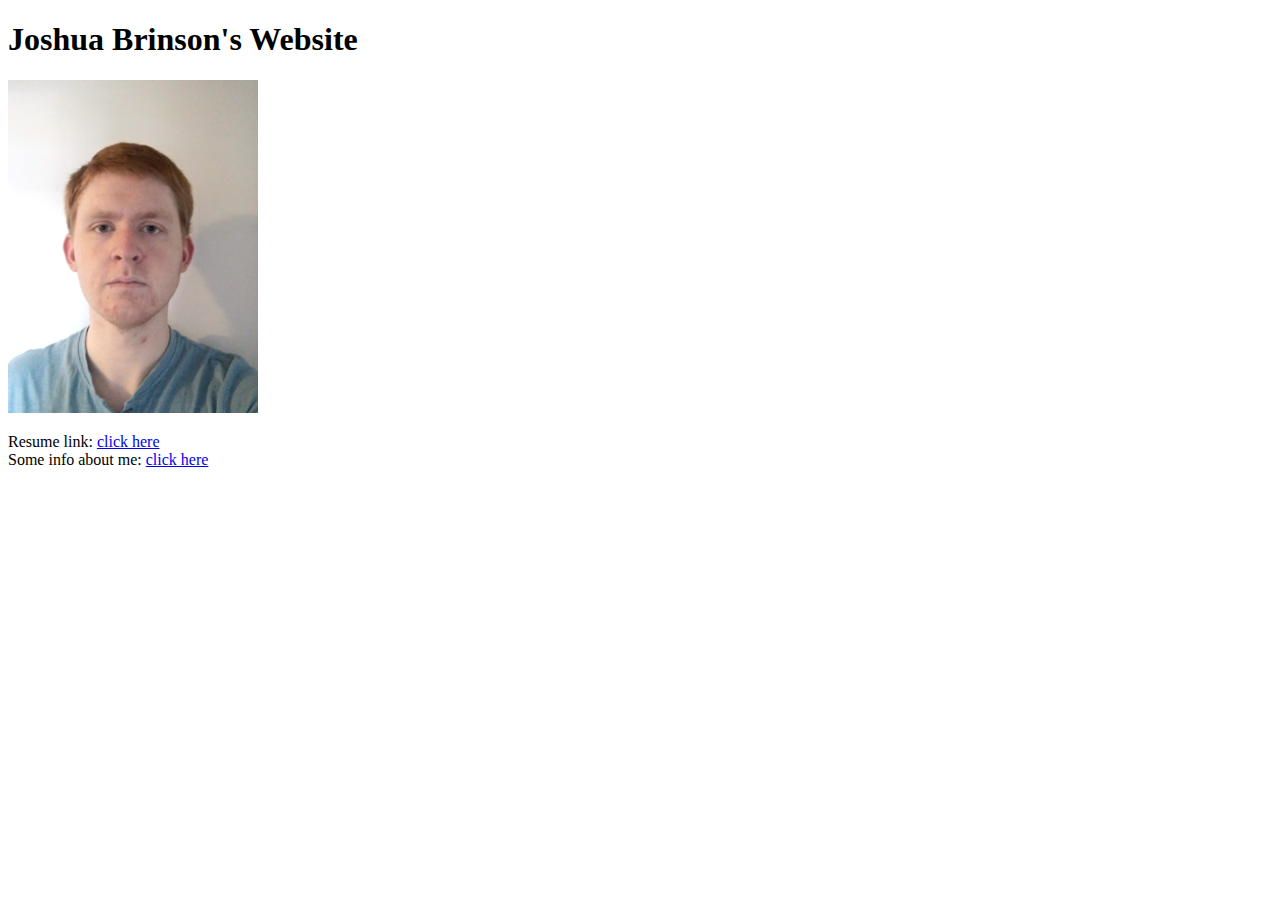
==== index.html @ 441cc3d8 "Added biography html" ====
<!DOCTYPE html>
<html>
    <head>
        <meta charset="utf-8">
        <meta http-equiv="X-UA-Compatible" content="IE=edge">
        <title>Joshua Brinson Career Page</title>
        <meta name="description" content="">
        <meta name="viewport" content="width=device-width, initial-scale=1">
        <link rel="stylesheet" href="">
    </head>
    <body>
        <h1>Joshua Brinson's Website</h1>
        <img src="content/images/20230507_125227.jpg" width="250px" height="auto">
        <p>Resume link: <a href="content/pdf/Joshua Brinson Resume.pdf">click here</a><br>
           Some info about me: <a href="bio.html">click here</a>
           </p>
    </body>
</html>
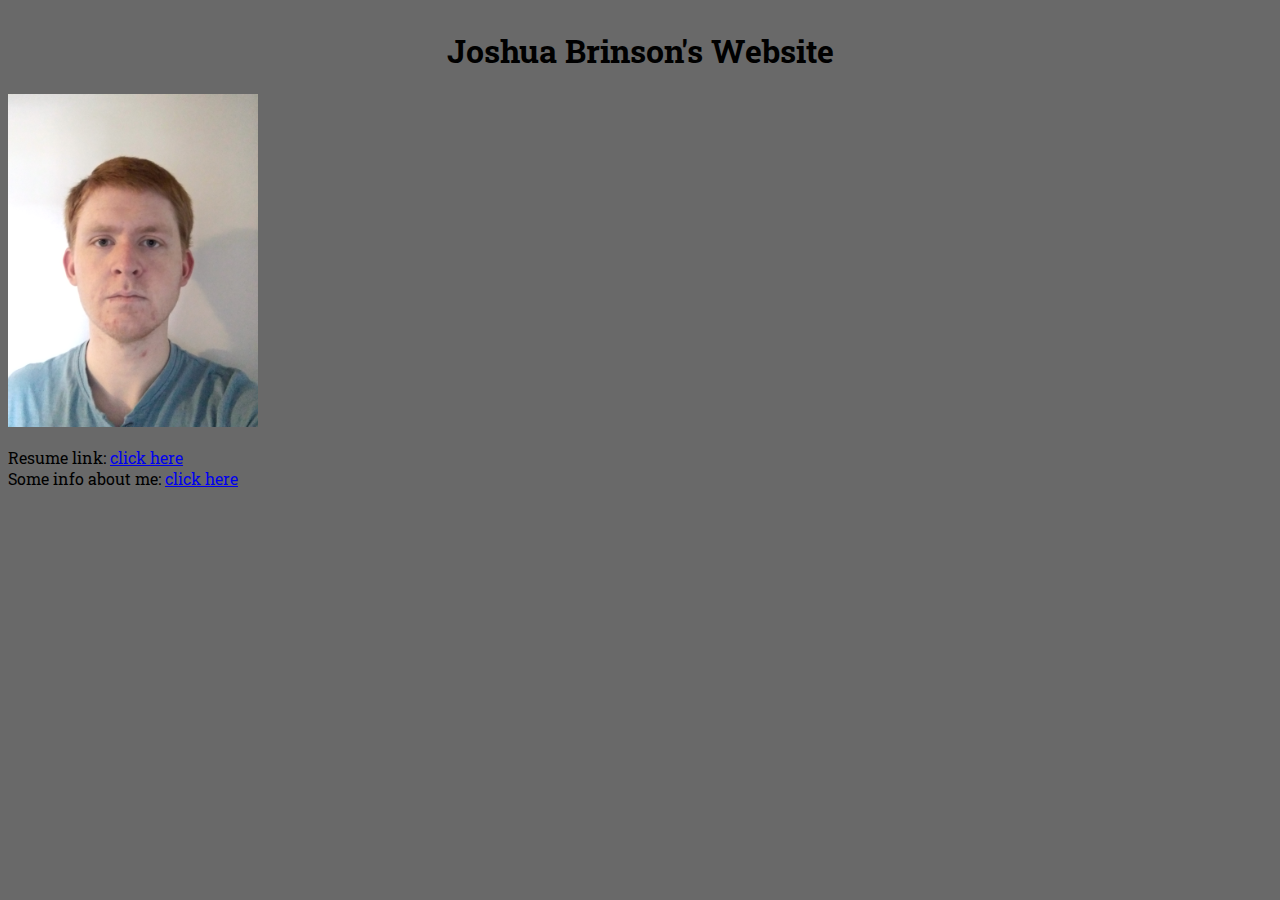
==== commit d81cdddf: "Added style sheet, imported font" ====
--- a/index.html
+++ b/index.html
@@ -6,10 +6,12 @@
         <title>Joshua Brinson Career Page</title>
         <meta name="description" content="">
         <meta name="viewport" content="width=device-width, initial-scale=1">
-        <link rel="stylesheet" href="">
+        <link rel="stylesheet" href="styles.css">
     </head>
     <body>
-        <h1>Joshua Brinson's Website</h1>
+        <div class="container1">
+            <h1>Joshua Brinson's Website</h1>
+        </div>
         <img src="content/images/20230507_125227.jpg" width="250px" height="auto">
         <p>Resume link: <a href="content/pdf/Joshua Brinson Resume.pdf">click here</a><br>
            Some info about me: <a href="bio.html">click here</a>
--- a/styles.css
+++ b/styles.css
@@ -0,0 +1,15 @@
+@import url('https://fonts.googleapis.com/css2?family=Roboto+Slab&display=swap');
+
+body{
+    background-color: dimgray;
+    font-family: "Roboto Slab", sans-serif
+}
+
+.container1{
+    display: flex;
+    justify-content: center;
+}
+
+.container1 h1{
+
+}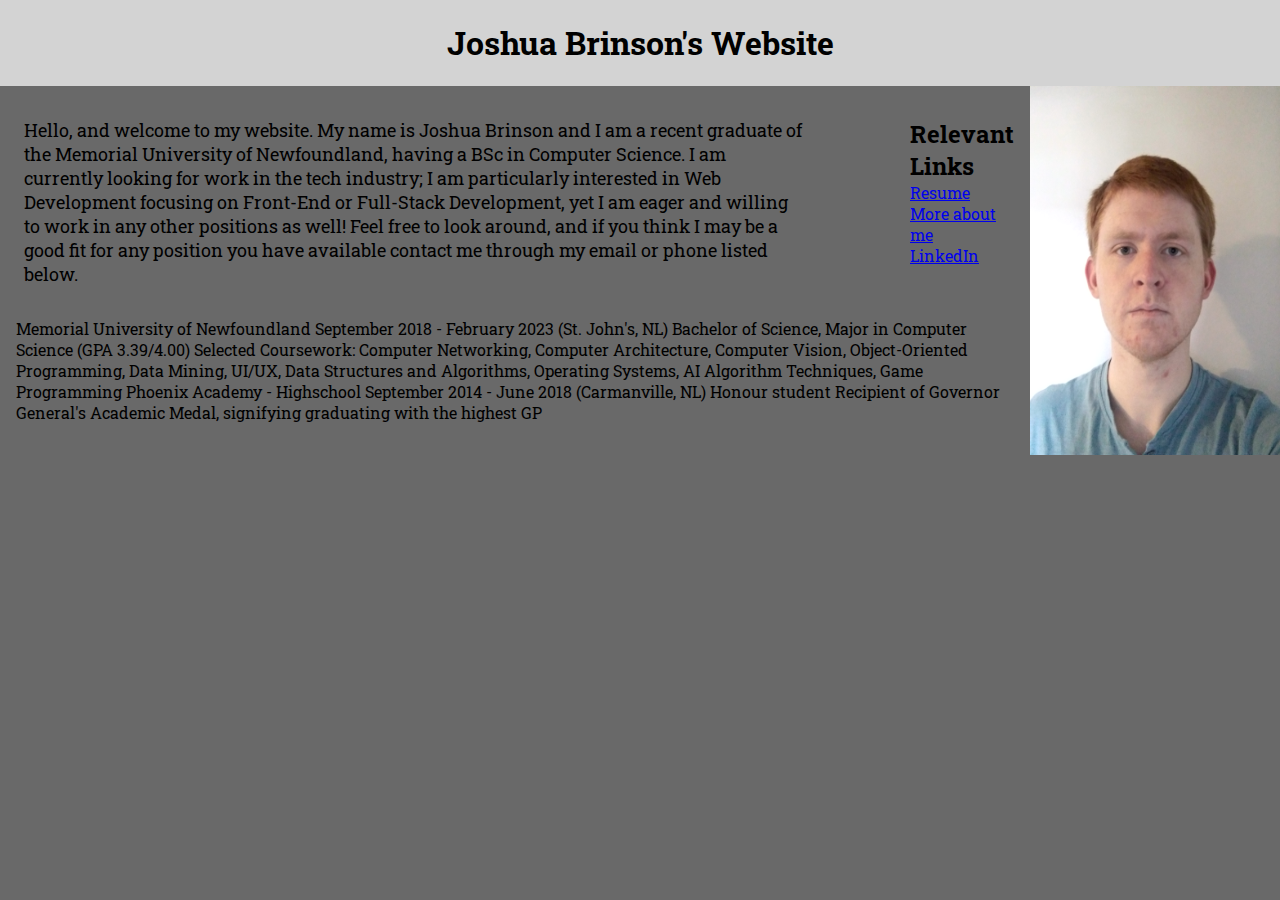
==== commit 03ab167d: "More styling and added Education portion" ====
--- a/index.html
+++ b/index.html
@@ -12,9 +12,37 @@
         <div class="container1">
             <h1>Joshua Brinson's Website</h1>
         </div>
-        <img src="content/images/20230507_125227.jpg" width="250px" height="auto">
-        <p>Resume link: <a href="content/pdf/Joshua Brinson Resume.pdf">click here</a><br>
-           Some info about me: <a href="bio.html">click here</a>
-           </p>
+        <div class="container2">
+            <div class="info-container">
+                <div class="info-and-links">
+                    <p>
+                        Hello, and welcome to my website. My name is Joshua Brinson and I am a recent graduate of 
+                        the Memorial University of Newfoundland, having a BSc in Computer Science. I am currently
+                        looking for work in the tech industry; I am particularly interested in Web Development 
+                        focusing on Front-End or Full-Stack Development, yet I am eager and willing to work in
+                        any other positions as well! Feel free to look around, and if you think I may be a good fit
+                        for any position you have available contact me through my email or phone listed below.
+                    </p>
+                    <div class="links">
+                        <h2>Relevant Links</h2>
+                        <ul>
+                            <a href="content/pdf/Joshua Brinson Resume.pdf" target="_blank">Resume</a><br>
+                            <a href="bio.html" target="_blank">More about me</a><br>
+                            <a href="https://www.linkedin.com/in/joshua-brinson-326a6b21b/" target="_blank">LinkedIn</a>
+                        </ul>
+                    </div>
+                </div>
+                <div class="education">
+                    <p>Memorial University of Newfoundland September 2018 - February 2023 (St. John's, NL)
+                        Bachelor of Science, Major in Computer Science (GPA 3.39/4.00)
+                        Selected Coursework: Computer Networking, Computer Architecture, Computer Vision, Object-Oriented Programming, Data 
+                        Mining, UI/UX, Data Structures and Algorithms, Operating Systems, AI Algorithm Techniques, Game Programming
+                        Phoenix Academy - Highschool September 2014 - June 2018 (Carmanville, NL) 
+                        Honour student
+                        Recipient of Governor General's Academic Medal, signifying graduating with the highest GP</p>
+                </div>
+            </div>
+            <img src="content/images/20230507_125227.jpg" width="250px" height="auto">
+        </div>
     </body>
 </html>--- a/styles.css
+++ b/styles.css
@@ -2,14 +2,59 @@
 
 body{
     background-color: dimgray;
-    font-family: "Roboto Slab", sans-serif
+    font-family: "Roboto Slab", sans-serif;
+    margin: 0;
+    padding: 0;
 }
 
 .container1{
     display: flex;
     justify-content: center;
+    background-color: lightgrey;
 }
 
 .container1 h1{
 
+}
+
+.container2{
+    display: flex;
+    flex-direction: row;
+    justify-content: space-between;
+}
+
+.info-container{
+    display: flex;
+    flex-direction: column;
+    padding: 16px;
+    margin: 0;
+}
+
+.info-and-links{
+    display: flex;
+    justify-content: space-between;
+    gap: 100px
+}
+
+.info-and-links p{
+    font-size: 18px;
+    max-width: 1250px;
+    margin: 16px 8px
+}
+
+.links{
+    display: flex;
+    flex-direction: column;
+    align-items: flex-start;
+    width: 500px;
+}
+
+.links h2{
+    padding-top: 16px;
+    margin: 0;
+}
+
+.links ul{
+    padding: 0;
+    margin: 0
 }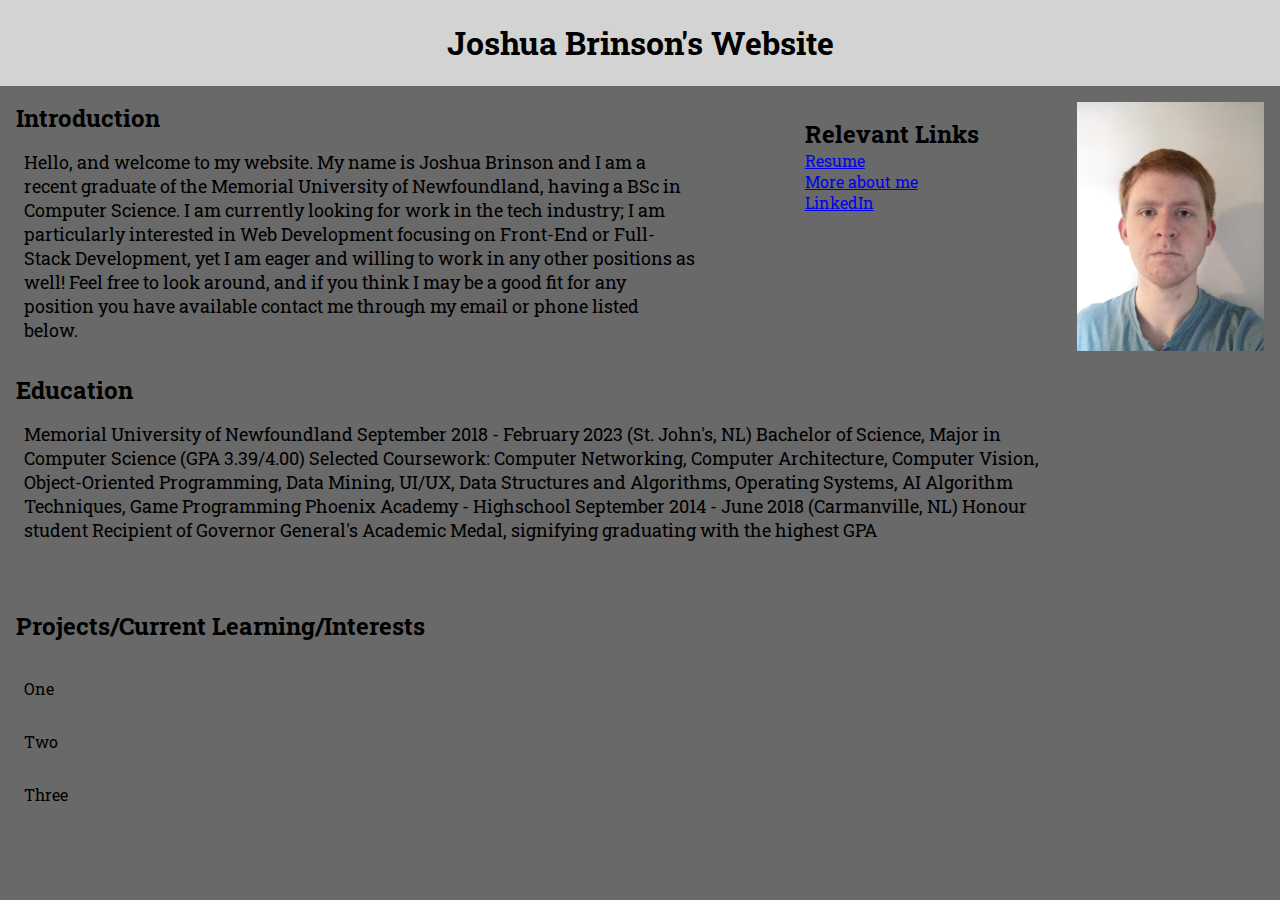
==== commit fa7357a3: "added projects block" ====
--- a/index.html
+++ b/index.html
@@ -9,20 +9,23 @@
         <link rel="stylesheet" href="styles.css">
     </head>
     <body>
-        <div class="container1">
+        <div class="header">
             <h1>Joshua Brinson's Website</h1>
         </div>
         <div class="container2">
             <div class="info-container">
                 <div class="info-and-links">
-                    <p>
-                        Hello, and welcome to my website. My name is Joshua Brinson and I am a recent graduate of 
-                        the Memorial University of Newfoundland, having a BSc in Computer Science. I am currently
-                        looking for work in the tech industry; I am particularly interested in Web Development 
-                        focusing on Front-End or Full-Stack Development, yet I am eager and willing to work in
-                        any other positions as well! Feel free to look around, and if you think I may be a good fit
-                        for any position you have available contact me through my email or phone listed below.
-                    </p>
+                    <div class="temp-block">
+                        <h2>Introduction</h2>
+                        <p>
+                            Hello, and welcome to my website. My name is Joshua Brinson and I am a recent graduate of 
+                            the Memorial University of Newfoundland, having a BSc in Computer Science. I am currently
+                            looking for work in the tech industry; I am particularly interested in Web Development 
+                            focusing on Front-End or Full-Stack Development, yet I am eager and willing to work in
+                            any other positions as well! Feel free to look around, and if you think I may be a good fit
+                            for any position you have available contact me through my email or phone listed below.
+                        </p>
+                    </div>
                     <div class="links">
                         <h2>Relevant Links</h2>
                         <ul>
@@ -33,16 +36,28 @@
                     </div>
                 </div>
                 <div class="education">
+                    <h2>Education</h2>
                     <p>Memorial University of Newfoundland September 2018 - February 2023 (St. John's, NL)
                         Bachelor of Science, Major in Computer Science (GPA 3.39/4.00)
                         Selected Coursework: Computer Networking, Computer Architecture, Computer Vision, Object-Oriented Programming, Data 
                         Mining, UI/UX, Data Structures and Algorithms, Operating Systems, AI Algorithm Techniques, Game Programming
                         Phoenix Academy - Highschool September 2014 - June 2018 (Carmanville, NL) 
                         Honour student
-                        Recipient of Governor General's Academic Medal, signifying graduating with the highest GP</p>
+                        Recipient of Governor General's Academic Medal, signifying graduating with the highest GPA</p>
                 </div>
             </div>
             <img src="content/images/20230507_125227.jpg" width="250px" height="auto">
         </div>
+        <div class="container3">
+            <h2>Projects/Current Learning/Interests</h2>
+            <ul>
+                <p>One</p>
+                <p>Two</p>
+                <p>Three</p>
+            </ul>
+        </div>
+        <div class="footer">
+
+        </div>
     </body>
 </html>--- a/styles.css
+++ b/styles.css
@@ -7,18 +7,23 @@
     padding: 0;
 }
 
-.container1{
+.header{
     display: flex;
     justify-content: center;
     background-color: lightgrey;
 }
 
-.container1 h1{
+.header h1{
 
 }
 
+.container2, .container3{
+    display: flex;
+    padding: 16px;
+    margin: 0;
+}
+
 .container2{
-    display: flex;
     flex-direction: row;
     justify-content: space-between;
 }
@@ -26,14 +31,17 @@
 .info-container{
     display: flex;
     flex-direction: column;
-    padding: 16px;
-    margin: 0;
 }
 
 .info-and-links{
     display: flex;
     justify-content: space-between;
     gap: 100px
+}
+
+.info-and-links h2{
+    padding: 0;
+    margin: 0;
 }
 
 .info-and-links p{
@@ -57,4 +65,38 @@
 .links ul{
     padding: 0;
     margin: 0
+}
+
+.education h2{
+    padding-top: 16px;
+    margin: 0;
+}
+
+.education p{
+    font-size: 18px;
+    max-width: 1250px;
+    margin: 16px 8px
+}
+
+.container3{
+    flex-direction: column;
+}
+
+.container3 ul{
+    display: flex;
+    flex-direction: column;
+    padding: 0;
+    margin: 0;
+}
+
+.container3 ul p{
+    display: flex;
+    flex-direction: column;
+    padding: 8px;
+    margin: 8px 0px;
+}
+
+img{
+    width: 15%;
+    align-self: flex-start;
 }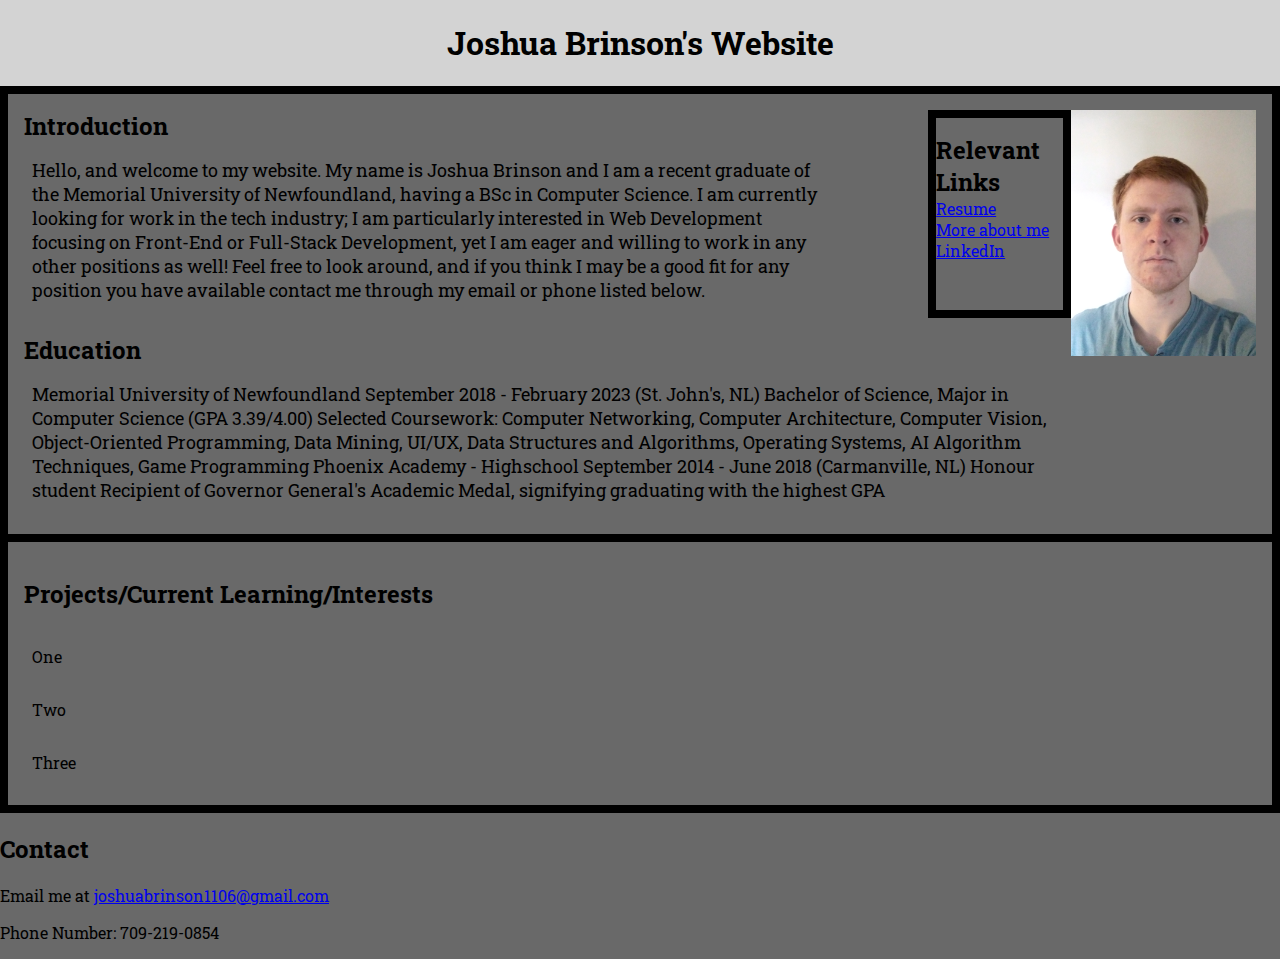
==== commit 9d81489b: "Basic layout complete" ====
--- a/index.html
+++ b/index.html
@@ -57,7 +57,9 @@
             </ul>
         </div>
         <div class="footer">
-
+            <h2>Contact</h2>
+            <p>Email me at <a href="https://mail.google.com/mail/?view=cm&fs=1&to=joshuabrinson1106@gmail.com" target="_blank">joshuabrinson1106@gmail.com</a></p>
+            <p>Phone Number: 709-219-0854</p>
         </div>
     </body>
 </html>--- a/styles.css
+++ b/styles.css
@@ -5,6 +5,9 @@
     font-family: "Roboto Slab", sans-serif;
     margin: 0;
     padding: 0;
+    display: flex;
+    flex-direction: column;
+    min-height: 100vh
 }
 
 .header{
@@ -21,6 +24,7 @@
     display: flex;
     padding: 16px;
     margin: 0;
+    border: 8px solid black;
 }
 
 .container2{
@@ -54,7 +58,8 @@
     display: flex;
     flex-direction: column;
     align-items: flex-start;
-    width: 500px;
+    width: 200px;
+    border: 8px solid black;
 }
 
 .links h2{
@@ -80,6 +85,7 @@
 
 .container3{
     flex-direction: column;
+    border-top: 0px;
 }
 
 .container3 ul{
@@ -96,6 +102,10 @@
     margin: 8px 0px;
 }
 
+.footer{
+    margin-top: auto
+}
+
 img{
     width: 15%;
     align-self: flex-start;
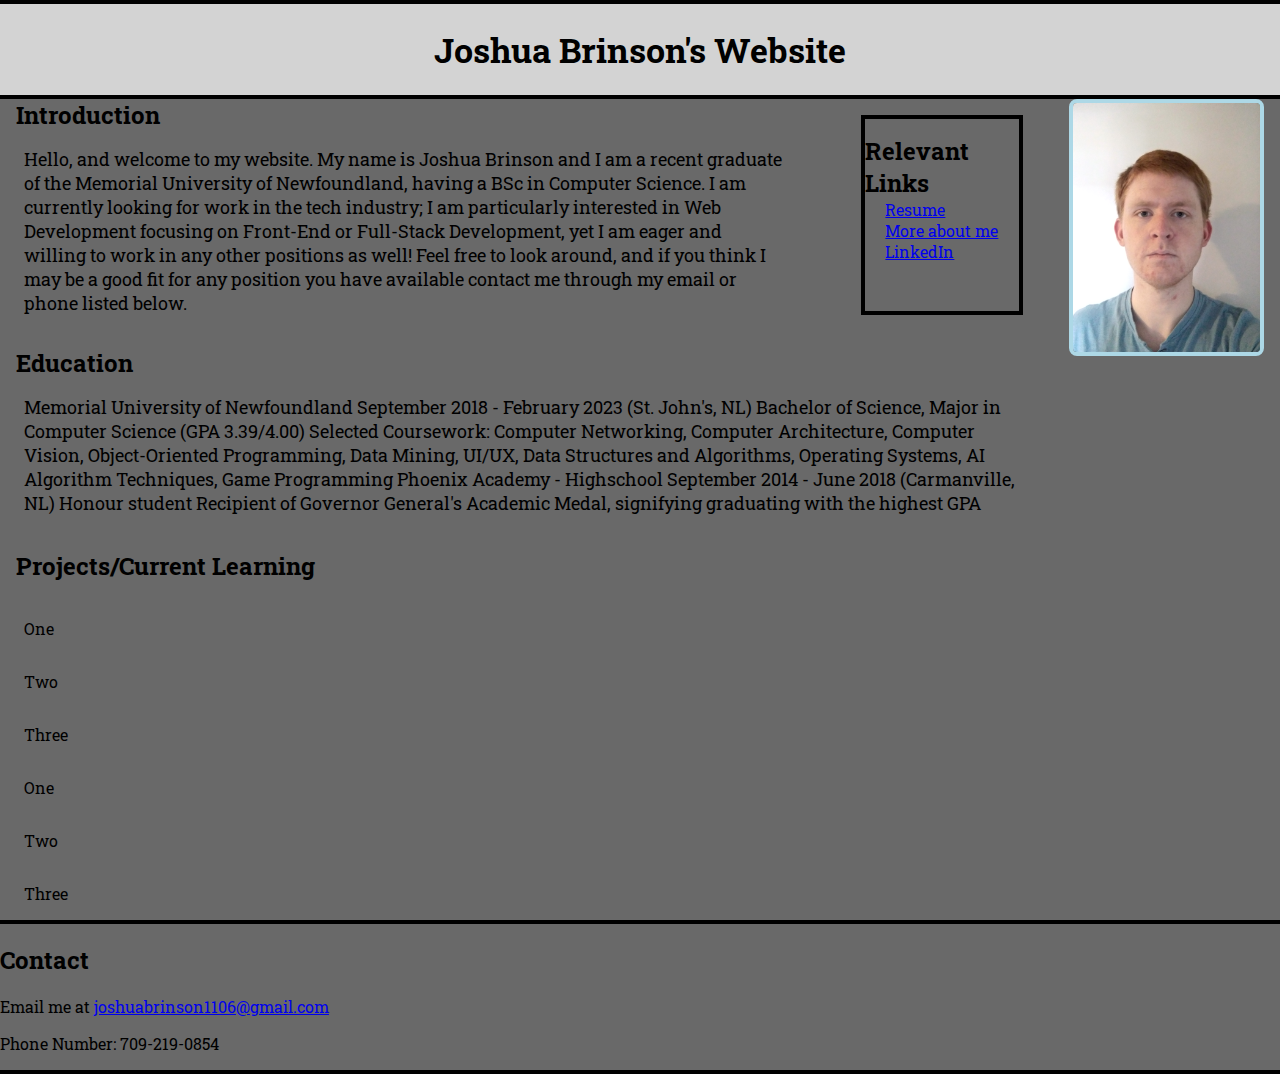
==== commit 4449b643: "improving spacing in layout" ====
--- a/index.html
+++ b/index.html
@@ -49,8 +49,11 @@
             <img src="content/images/20230507_125227.jpg" width="250px" height="auto">
         </div>
         <div class="container3">
-            <h2>Projects/Current Learning/Interests</h2>
+            <h2>Projects/Current Learning</h2>
             <ul>
+                <p>One</p>
+                <p>Two</p>
+                <p>Three</p>
                 <p>One</p>
                 <p>Two</p>
                 <p>Three</p>
--- a/styles.css
+++ b/styles.css
@@ -10,6 +10,11 @@
     min-height: 100vh
 }
 
+.header, .footer{
+    border-top: 4px solid black;
+    border-bottom: 4px solid black;
+}
+
 .header{
     display: flex;
     justify-content: center;
@@ -17,19 +22,19 @@
 }
 
 .header h1{
-
+    font-size: 34px;
 }
 
 .container2, .container3{
     display: flex;
-    padding: 16px;
+    padding: 0px 16px;
     margin: 0;
-    border: 8px solid black;
 }
 
 .container2{
     flex-direction: row;
     justify-content: space-between;
+    gap: 30px
 }
 
 .info-container{
@@ -40,7 +45,7 @@
 .info-and-links{
     display: flex;
     justify-content: space-between;
-    gap: 100px
+    gap: 50px
 }
 
 .info-and-links h2{
@@ -57,9 +62,10 @@
 .links{
     display: flex;
     flex-direction: column;
-    align-items: flex-start;
-    width: 200px;
-    border: 8px solid black;
+    align-items: center;
+    width: 250px;
+    border: 4px solid black;
+    margin: 16px
 }
 
 .links h2{
@@ -109,4 +115,6 @@
 img{
     width: 15%;
     align-self: flex-start;
+    border: 4px solid lightblue;
+    border-radius: 8px;
 }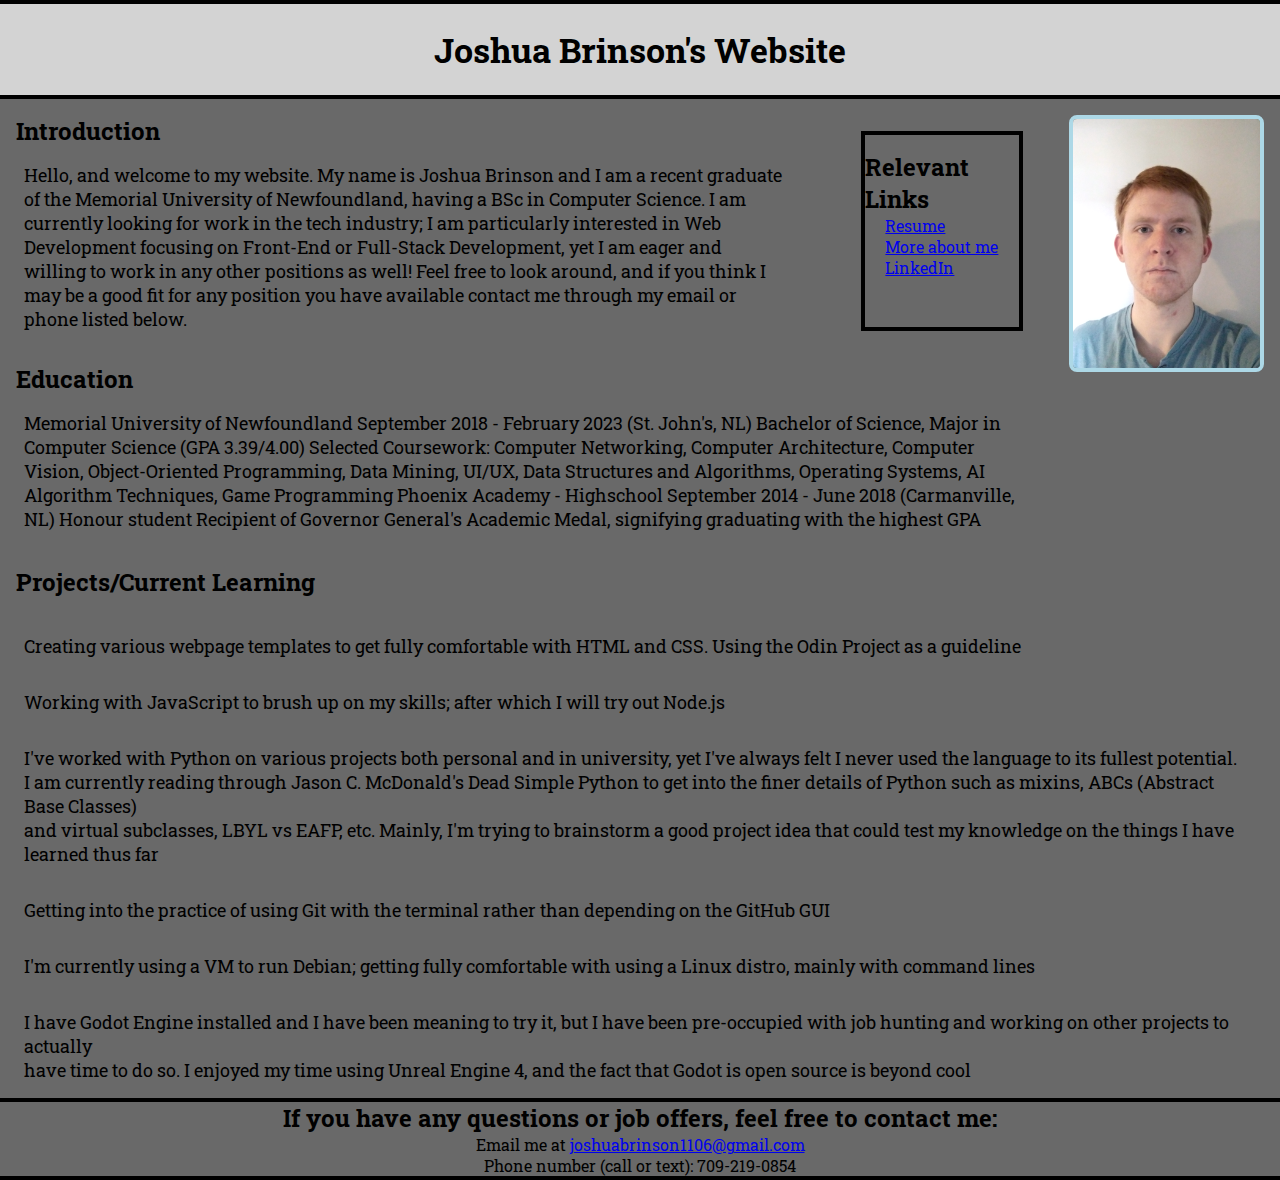
==== commit e57413a3: "Improved footer layout" ====
--- a/index.html
+++ b/index.html
@@ -51,18 +51,22 @@
         <div class="container3">
             <h2>Projects/Current Learning</h2>
             <ul>
-                <p>One</p>
-                <p>Two</p>
-                <p>Three</p>
-                <p>One</p>
-                <p>Two</p>
-                <p>Three</p>
+                <p>Creating various webpage templates to get fully comfortable with HTML and CSS. Using the Odin Project as a guideline</p>
+                <p>Working with JavaScript to brush up on my skills; after which I will try out Node.js</p>
+                <p>I've worked with Python on various projects both personal and in university, yet I've always felt I never used the language to
+                    its fullest potential.<br>I am currently reading through Jason C. McDonald's Dead Simple Python to get into the finer details of
+                    Python such as mixins, ABCs (Abstract Base Classes)<br> and virtual subclasses, LBYL vs EAFP, etc. Mainly, I'm trying to brainstorm a
+                    good project idea that could test my knowledge on the things I have learned thus far</p>
+                <p>Getting into the practice of using Git with the terminal rather than depending on the GitHub GUI</p>
+                <p>I'm currently using a VM to run Debian; getting fully comfortable with using a Linux distro, mainly with command lines</p>
+                <p>I have Godot Engine installed and I have been meaning to try it, but I have been pre-occupied with job hunting and working on other projects to actually <br>
+                    have time to do so. I enjoyed my time using Unreal Engine 4, and the fact that Godot is open source is beyond cool</p>
             </ul>
         </div>
         <div class="footer">
-            <h2>Contact</h2>
+            <h2>If you have any questions or job offers, feel free to contact me:</h2>
             <p>Email me at <a href="https://mail.google.com/mail/?view=cm&fs=1&to=joshuabrinson1106@gmail.com" target="_blank">joshuabrinson1106@gmail.com</a></p>
-            <p>Phone Number: 709-219-0854</p>
+            <p>Phone number (call or text): 709-219-0854</p>
         </div>
     </body>
 </html>--- a/styles.css
+++ b/styles.css
@@ -34,7 +34,8 @@
 .container2{
     flex-direction: row;
     justify-content: space-between;
-    gap: 30px
+    gap: 30px;
+    margin-top: 16px
 }
 
 .info-container{
@@ -102,6 +103,7 @@
 }
 
 .container3 ul p{
+    font-size: 18px;
     display: flex;
     flex-direction: column;
     padding: 8px;
@@ -109,7 +111,17 @@
 }
 
 .footer{
-    margin-top: auto
+    display: flex;
+    flex-direction: column;
+    justify-content: center;
+    align-items: center;
+    padding: 0px 16px;
+    margin-top: auto;
+}
+
+.footer h2, .footer p{
+    margin: 0;
+    padding: 0
 }
 
 img{
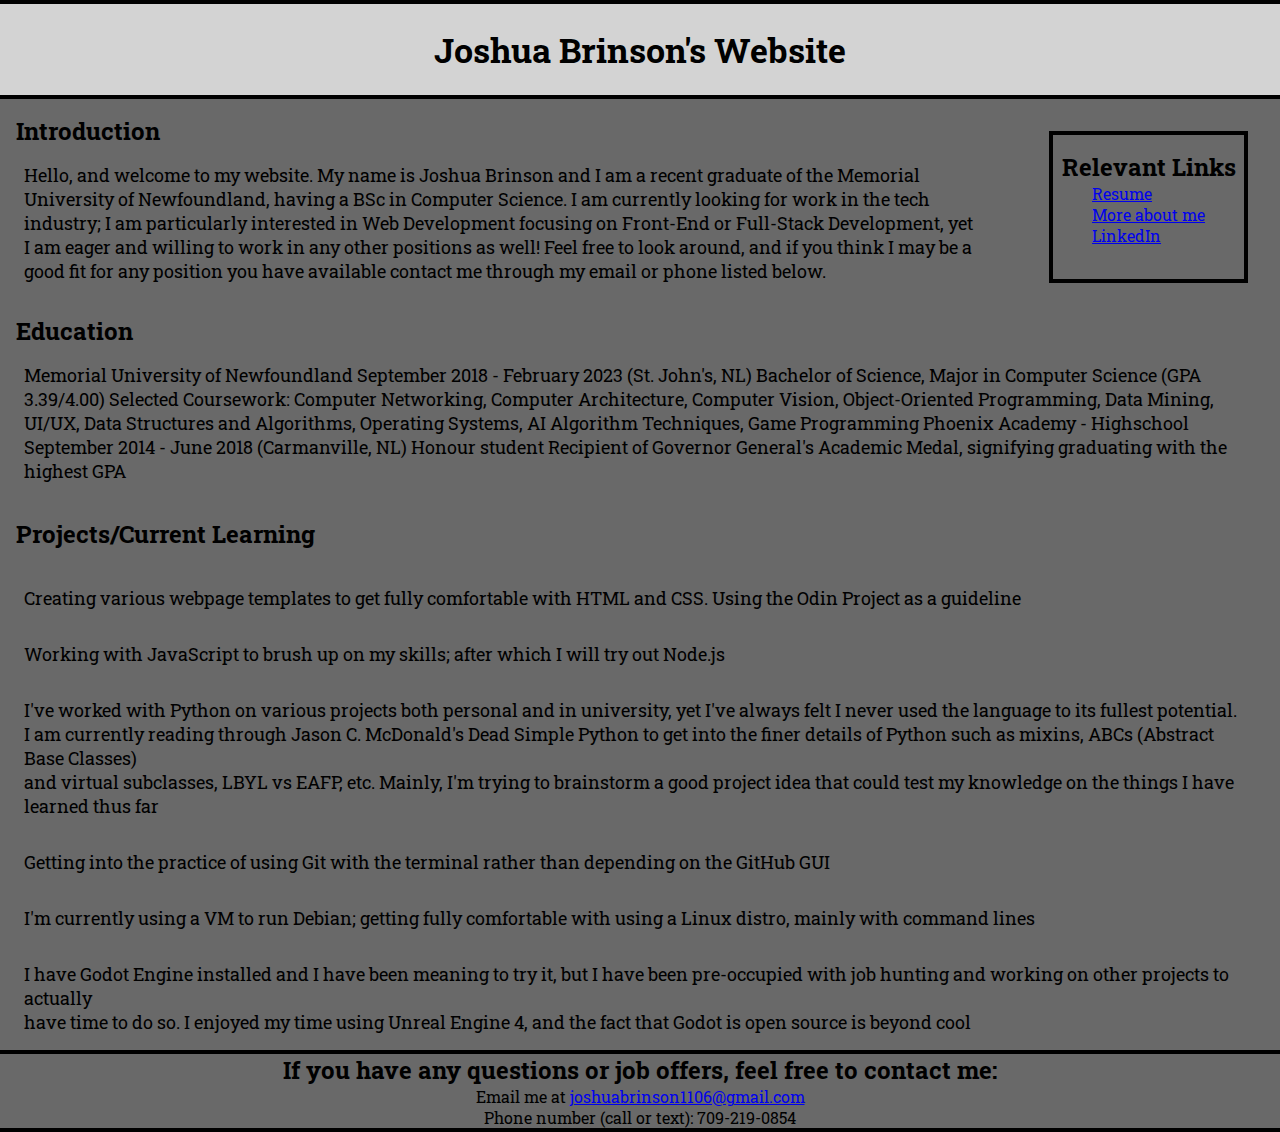
==== commit fbf47682: "Update index.html" ====
--- a/index.html
+++ b/index.html
@@ -46,7 +46,6 @@
                         Recipient of Governor General's Academic Medal, signifying graduating with the highest GPA</p>
                 </div>
             </div>
-            <img src="content/images/20230507_125227.jpg" width="250px" height="auto">
         </div>
         <div class="container3">
             <h2>Projects/Current Learning</h2>
@@ -69,4 +68,4 @@
             <p>Phone number (call or text): 709-219-0854</p>
         </div>
     </body>
-</html>+</html>
